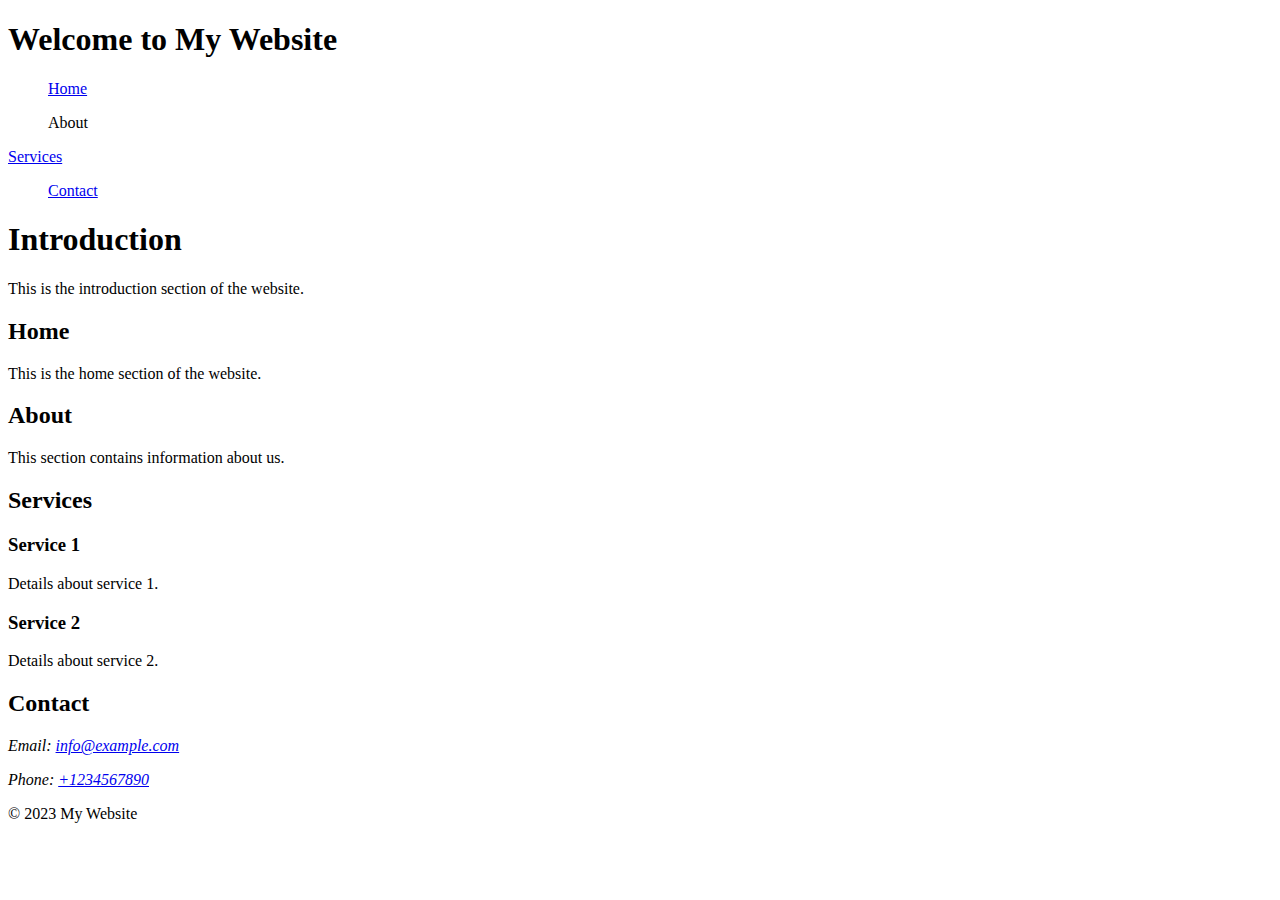
==== 1/index.html @ 599974c6 "initial commit with cloned files" ====
<!DOCTYPE html>
<html lang="en">
  <head>
    <meta charset="UTF-8" />
    <meta name="viewport" content="width=device-width, initial-scale=1.0" />
  </head>
  <body>
    <header>
      <h1>Welcome to My Website</h1>
      <div>
          <ul><a href="#home">Home</a></ul>
          <ul><a href="#about"></a>About</ul>
          <ur><a href="#services">Services</a></ur>
          <ul><a href="#contact">Contact</a></ul>
      </div>
    </header>

    <main>
      <section>
        <h1>Introduction</h1>
        <p>This is the introduction section of the website.</p>
      </section>
      <div id="home">
        <h2>Home</h2>
        <p>This is the home section of the website.</p>
      </div>

      <div id="about">
        <h2>About</h2>
        <p>This section contains information about us.</p>
      <div>

      <section id="services">
        <h2>Services</h2>
        <article>
          <h3>Service 1</h3>
          <p>Details about service 1.</p>
        </article>
        <div>
          <h3>Service 2</h3>
          <p>Details about service 2.</p>
        <div>
      </section>

      <div id="contact">
        <h2>Contact</h2>
        <address>
          <p>Email: <a href="mailto:info@example.com">info@example.com</a></p>
          <p>Phone: <a href="tel:+1234567890">+1234567890</a></p>
        </address>
      </div>
    </main>

    <footer>
      <p>&copy; 2023 My Website</p>
    </footer>
  </body>
</html>
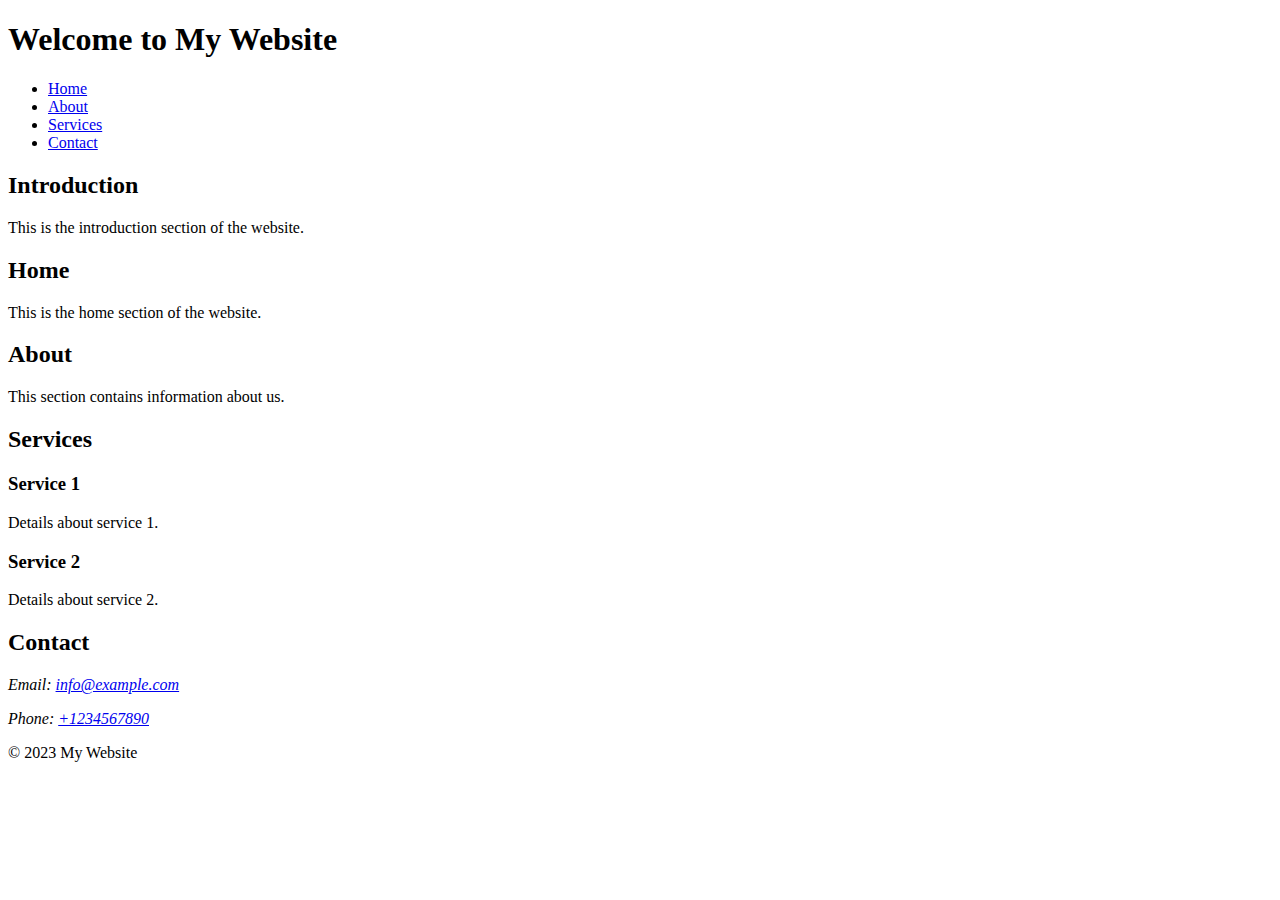
==== commit 704cca60: "Add <title> and replace <div> with <nav>" ====
--- a/1/index.html
+++ b/1/index.html
@@ -1,58 +1,64 @@
 <!DOCTYPE html>
 <html lang="en">
-  <head>
-    <meta charset="UTF-8" />
-    <meta name="viewport" content="width=device-width, initial-scale=1.0" />
-  </head>
-  <body>
-    <header>
-      <h1>Welcome to My Website</h1>
-      <div>
-          <ul><a href="#home">Home</a></ul>
-          <ul><a href="#about"></a>About</ul>
-          <ur><a href="#services">Services</a></ur>
-          <ul><a href="#contact">Contact</a></ul>
-      </div>
-    </header>
 
-    <main>
-      <section>
-        <h1>Introduction</h1>
-        <p>This is the introduction section of the website.</p>
-      </section>
-      <div id="home">
-        <h2>Home</h2>
-        <p>This is the home section of the website.</p>
-      </div>
+<head>
+  <meta charset="UTF-8">
+  <meta name="viewport" content="width=device-width, initial-scale=1.0">
+  <title>My Amazing Website</title>
+</head>
 
-      <div id="about">
-        <h2>About</h2>
-        <p>This section contains information about us.</p>
-      <div>
+<body>
+  <header>
+    <h1>Welcome to My Website</h1>
+    <nav>
+      <ul>
+        <li><a href="#home">Home</a></li>
+        <li><a href="#about">About</a></li>
+        <li><a href="#services">Services</a></li>
+        <li><a href="#contact">Contact</a></li>
+      </ul>
+    </nav>
+  </header>
 
-      <section id="services">
-        <h2>Services</h2>
-        <article>
-          <h3>Service 1</h3>
-          <p>Details about service 1.</p>
-        </article>
-        <div>
-          <h3>Service 2</h3>
-          <p>Details about service 2.</p>
-        <div>
-      </section>
+  <main>
+    <section id="introduction">
+      <h2>Introduction</h2>
+      <p>This is the introduction section of the website.</p>
+    </section>
+    <section id="home">
+      <h2>Home</h2>
+      <p>This is the home section of the website.</p>
+    </section>
 
-      <div id="contact">
-        <h2>Contact</h2>
-        <address>
-          <p>Email: <a href="mailto:info@example.com">info@example.com</a></p>
-          <p>Phone: <a href="tel:+1234567890">+1234567890</a></p>
-        </address>
-      </div>
-    </main>
+    <section id="about">
+      <h2>About</h2>
+      <p>This section contains information about us.</p>
+    </section>
 
-    <footer>
-      <p>&copy; 2023 My Website</p>
-    </footer>
-  </body>
-</html>
+    <section id="services">
+      <h2>Services</h2>
+      <article>
+        <h3>Service 1</h3>
+        <p>Details about service 1.</p>
+      </article>
+      <article>
+        <h3>Service 2</h3>
+        <p>Details about service 2.</p>
+      </article>
+    </section>
+
+    <section id="contact">
+      <h2>Contact</h2>
+      <address>
+        <p>Email: <a href="mailto:info@example.com">info@example.com</a></p>
+        <p>Phone: <a href="tel:+1234567890">+1234567890</a></p>
+      </address>
+    </section>
+  </main>
+
+  <footer>
+    <p>&copy; 2023 My Website</p>
+  </footer>
+</body>
+
+</html>